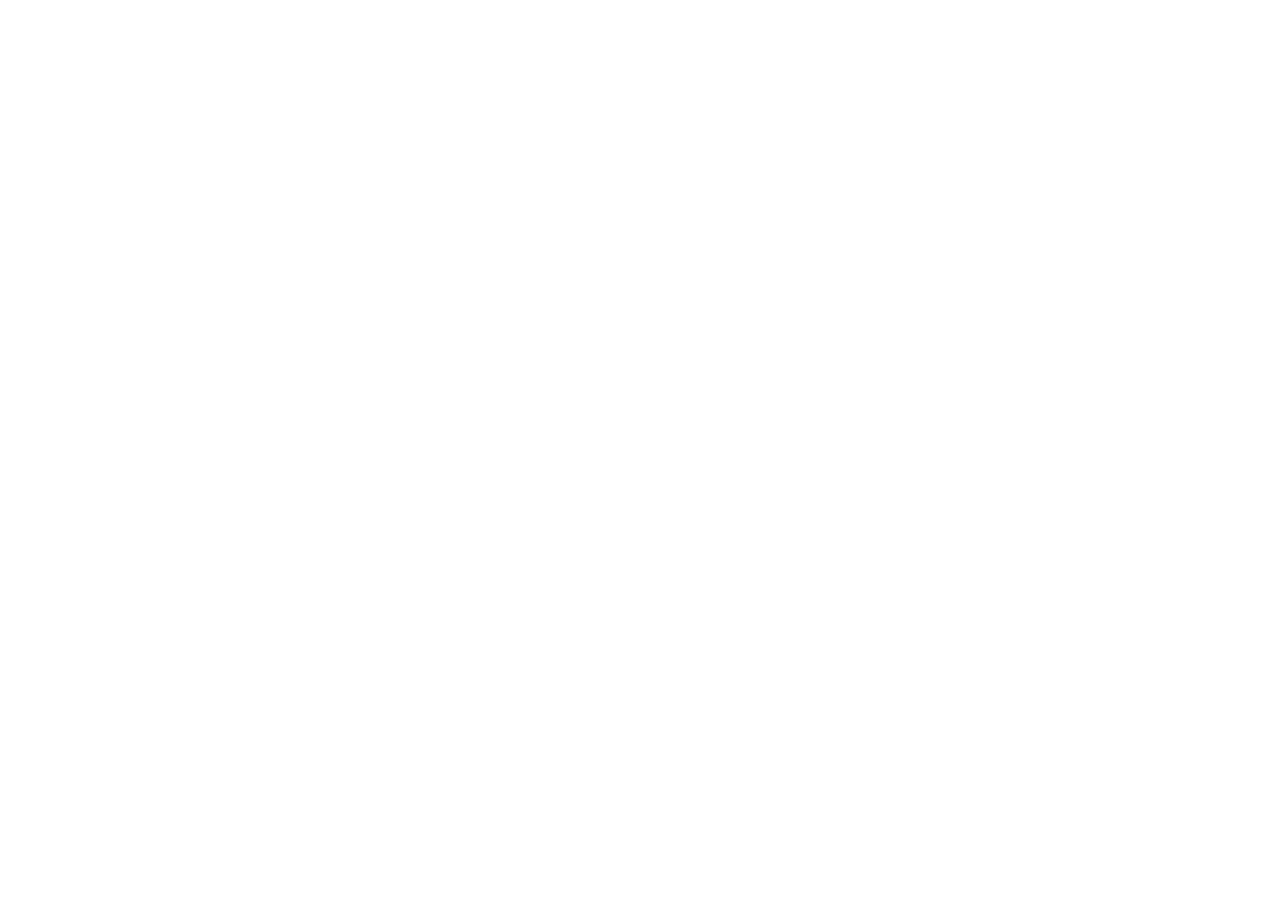
==== html/contact.html @ 04e53634 "Jane Doe" ====
<!DOCTYPE html>
<html lang="en">
<head>
    <meta charset="UTF-8">
    <meta http-equiv="X-UA-Compatible" content="IE=edge">
    <meta name="viewport" content="width=device-width, initial-scale=1.0">
    <title>Jane Doe</title>
</head>
<body>
    
</body>
</html>
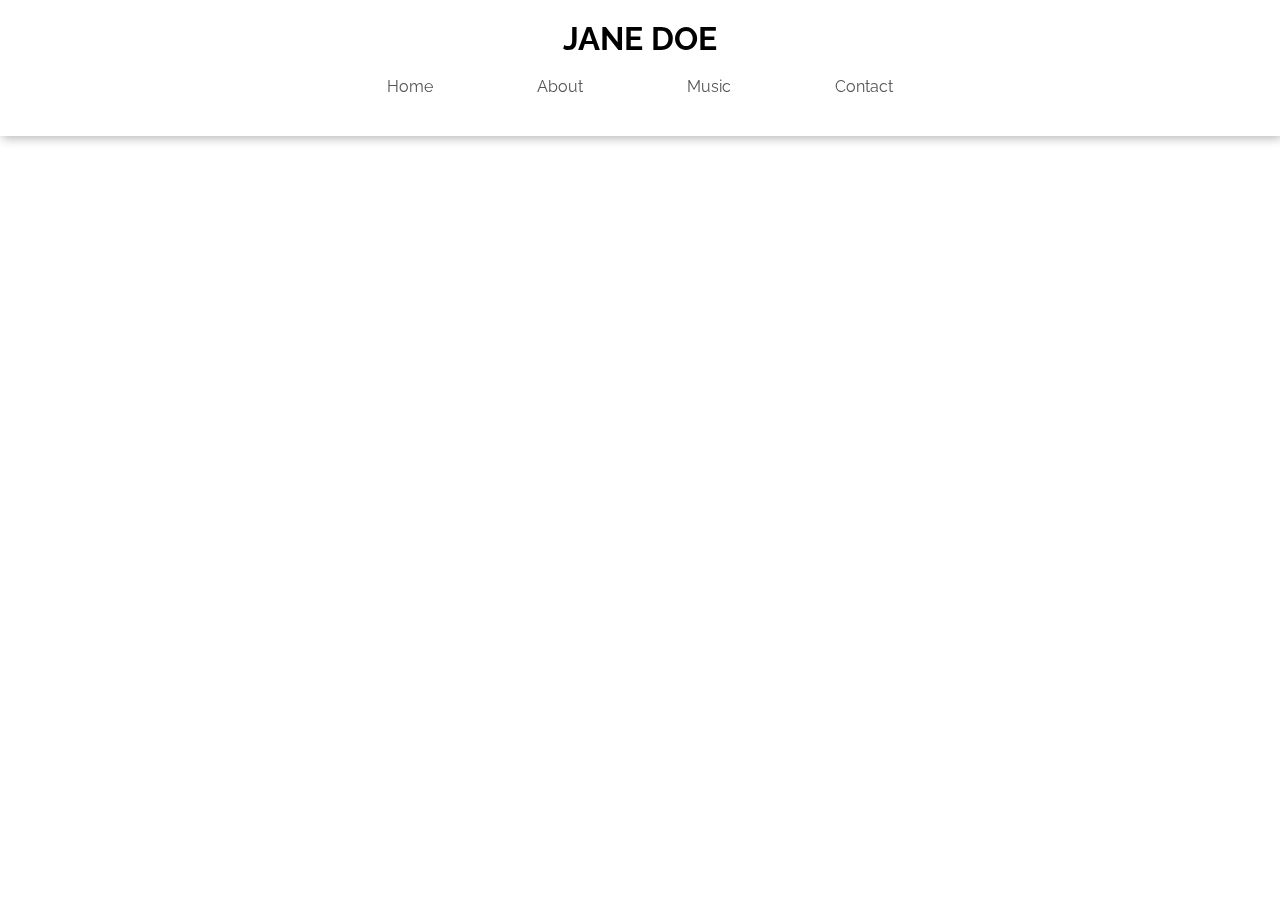
==== commit f4fd86b0: "atualizacao" ====
--- a/html/contact.html
+++ b/html/contact.html
@@ -4,9 +4,53 @@
     <meta charset="UTF-8">
     <meta http-equiv="X-UA-Compatible" content="IE=edge">
     <meta name="viewport" content="width=device-width, initial-scale=1.0">
+    <link href="./style.css" rel="stylesheet">
+    <link href="./home.css"  rel="stylesheet">
+    <link href="/css/contact.css"rel="stylesheet">
+
     <title>Jane Doe</title>
 </head>
 <body>
+    <header id="menu"> 
+        <h1 id="jane doe">JANE DOE</h1>
     
+        <nav class="nav-bar">
+            <ul class="nav-list">
+                <li class="nav home">
+                    <a class="nav-options" href="/html/index.html">Home</a>
+                </li>
+                <li class="nav about">
+                    <a class="nav-options" href="./about.html">About</a>
+                </li>
+                <li class="nav music">
+                    <a class="nav-options" href="./music.html">Music</a>
+                </li>
+                <li class="nav contact">
+                    <a class="nav-options" href="#">Contact</a>
+                </li>
+            </ul>
+        </nav>
+        </header>
+        <main>
+            <nav>
+                <ul>
+                    <h2 class="contact">Contact</h2>
+                    <h3 class="management">Management | Karen Blanche</h3>
+                    <li class="email"href="email">email</li>
+
+
+                </ul>
+            </nav>
+        
+        
+    
+
+
+
+    </main>
+
+
+
+    <footer class="footer">@ Jane Doe</footer>
 </body>
 </html>--- a/html/style.css
+++ b/html/style.css
@@ -0,0 +1,59 @@
+@import url('https://fonts.googleapis.com/css2?family=Raleway:wght@400;700&display=swap');
+
+*{
+    margin: 0;
+    padding: 0;
+    font-family:'Raleway', sans-serif;
+}
+
+#menu{
+    padding: 20px 0;
+    text-align: center;
+    width: 100%;
+    position: fixed;
+    top: 0;
+    left: 0;
+    background: #FFF;
+    box-shadow: 2px 2px 10px 0px rgba(0,0,0,0.3);
+}
+
+#jane-doe{
+    text-transform: uppercase;
+    color:#222;
+    margin-bottom: 5px;
+}
+
+.nav-bar{
+    margin-bottom: 10px;
+    padding-top: 10px;
+}
+
+.nav-list{
+    list-style: none;
+    margin: 0;
+    padding: 0;
+}
+
+.nav{
+    display: inline-block;
+    padding: 10px 50px;
+}
+
+.nav-options{
+    text-decoration: none;
+    color: #555;
+}
+
+.nav-options:hover{
+    transition: 0.5s;
+    font-size: larger;
+    font-weight: bolder;
+}
+
+.footer{
+    background: #999;
+    text-align: center;
+    width: 100%;
+    padding: 10px 0;
+    margin: 0;
+}--- a/html/home.css
+++ b/html/home.css
@@ -0,0 +1,46 @@
+
+
+.banner-picture{
+    width: 100%;
+    vertical-align: middle;
+}
+
+.concept-container{
+    margin: 50px 15%;
+}
+.concept{
+    margin: 20px 0;
+}
+
+.concept-container p{
+    margin: 10px 0;
+}
+
+.music-container{
+    display:flex;
+    margin: 0 15%;
+    align-items: center;
+}
+
+.music-img-container{
+    width: 80%;
+}
+
+.music-img-container img{
+    width: 100%;
+    margin-right: 20px;
+}
+
+.music-list{
+    width: 100%;
+}
+.music-item{
+    margin-bottom: 20px;
+    
+}
+
+.music-item a{
+    text-decoration: none;
+    font-weight: bold;
+    color: orange;
+}
